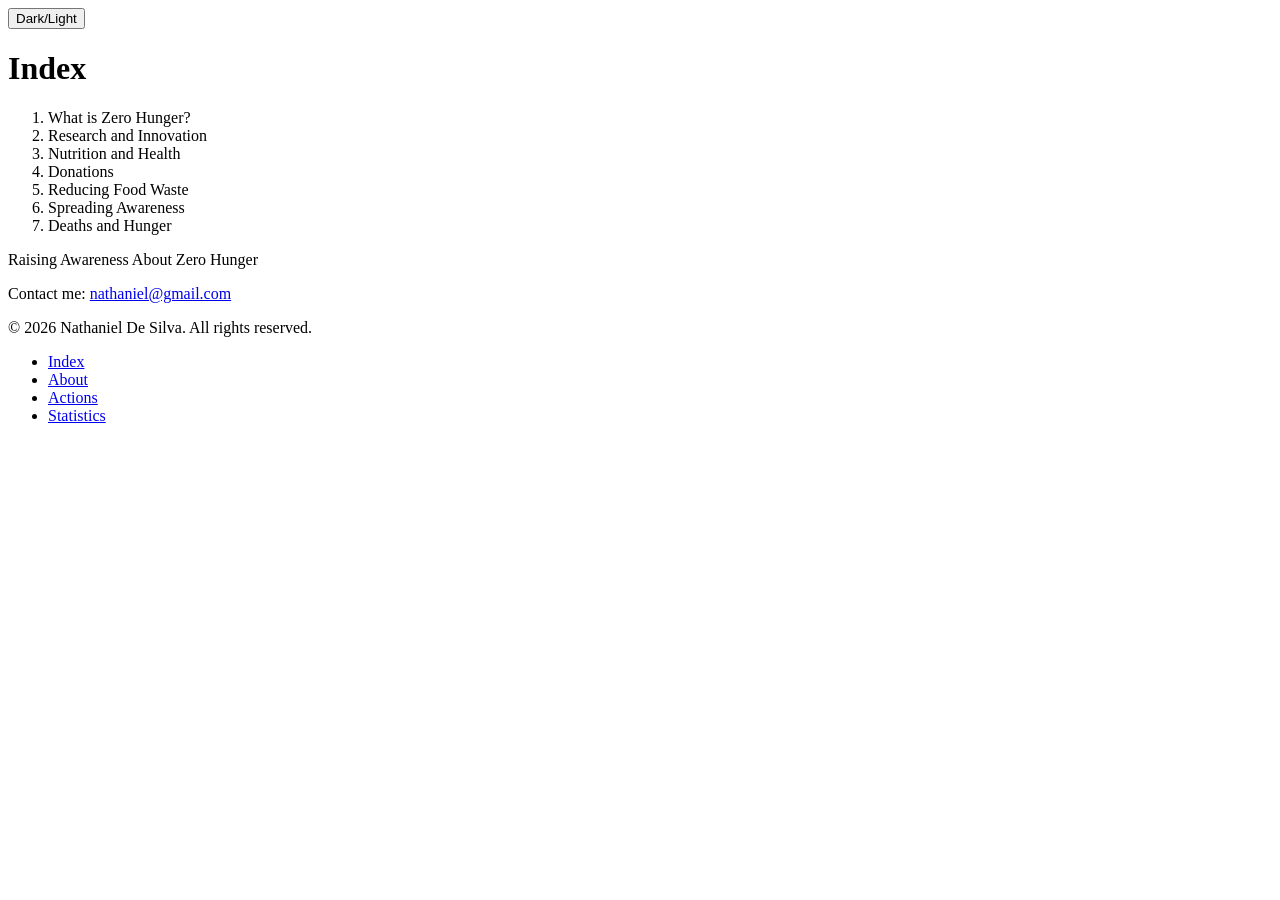
==== index.html @ 407d355f "Add files via upload" ====
<!DOCTYPE html>
<html lang="en">
    <head>
        <meta charset="UTF-8">
        <meta name="viewport" content="width=device-width, initial-scale=1.0">
            <title>Raising Awareness About Zero Hunger</title>
        <link rel="stylesheet" href="css/style.css">
    </head>
    <body>
        <!--Javascript button-->
       <button class="button1" onclick="myFunction()">Dark/Light</button>

       <!--text inside content boxes-->
       <div class="content1">
            <h1 class="head">Index</h1>
            <ol>
                <li>What is Zero Hunger?</li>

                <li>Research and Innovation</li>

                <li>Nutrition and Health</li>

                <li>Donations</li>

                <li>Reducing Food Waste</li>

                <li>Spreading Awareness</li>

                <li>Deaths and Hunger</li>
                
            </ol>
       </div>

    <footer class="foots">
        <p>Raising Awareness About Zero Hunger</p>

        <p>
            Contact me:
            <a href="mailto:nathaniel@gmail.com">
                 nathaniel@gmail.com
            </a>
        </p>

        <p>
             &copy; 2026 Nathaniel De Silva. All rights reserved.
        </p>
    </footer>

    <ul>
        <!-- Navigation bar-->
        <li><a class="active" href="index.html">Index</a></li>
        <li><a href="about.html">About</a></li>
        <li><a href="actions.html">Actions</a></li>
        <li><a href="statistics.html">Statistics</a></li>
    </ul>
    <script src="js/main.js"></script>
    </body>
</html>
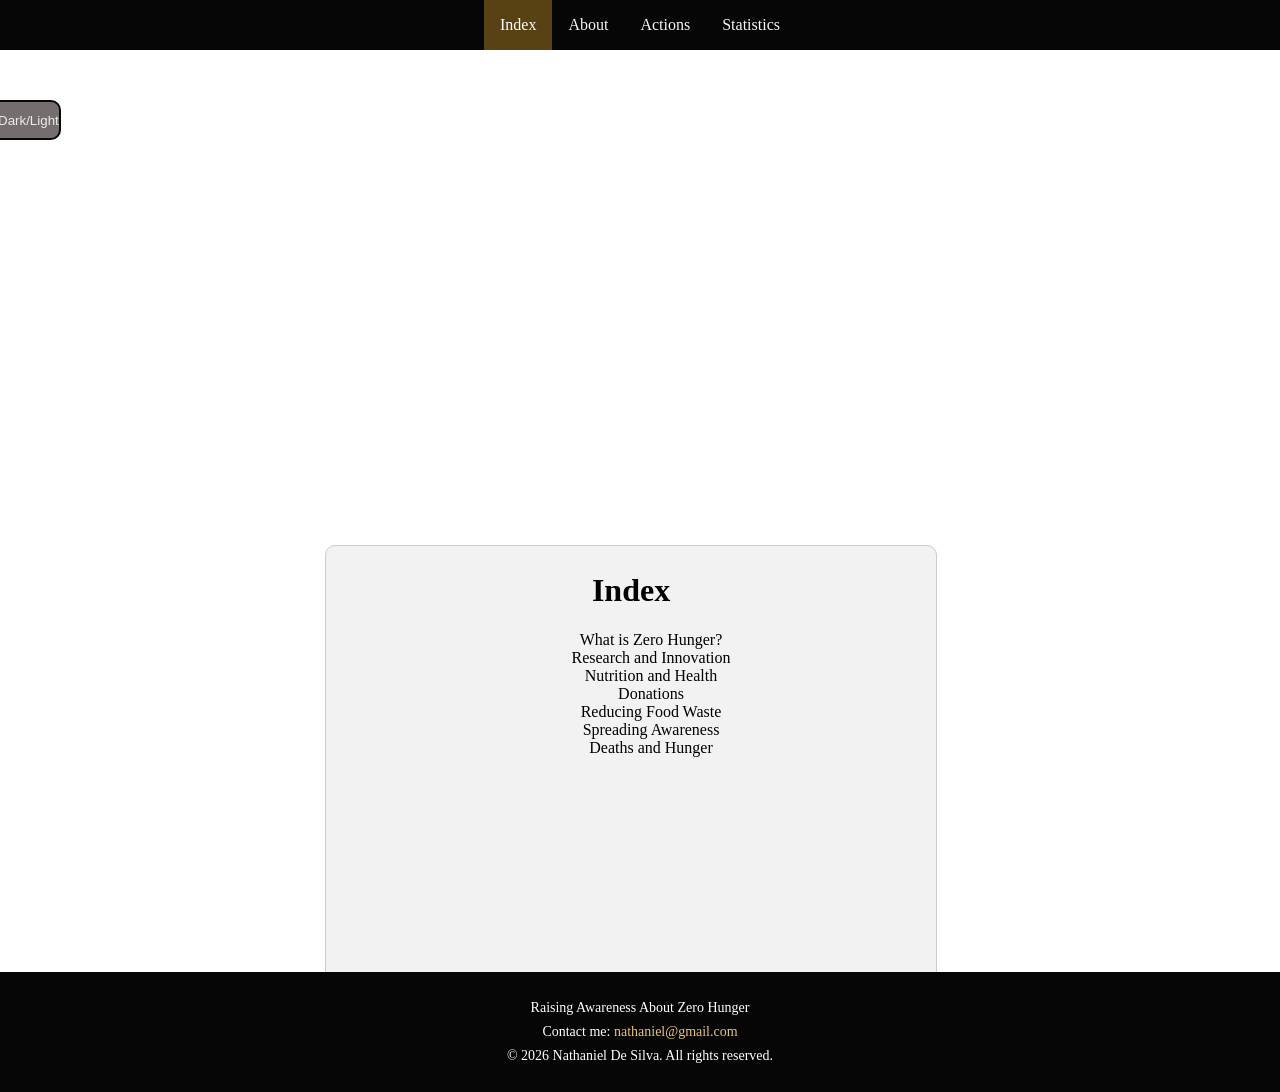
==== commit 40ff1b67: "Update index.html" ====
--- a/index.html
+++ b/index.html
@@ -4,7 +4,7 @@
         <meta charset="UTF-8">
         <meta name="viewport" content="width=device-width, initial-scale=1.0">
             <title>Raising Awareness About Zero Hunger</title>
-        <link rel="stylesheet" href="css/style.css">
+        <link rel="stylesheet" href="style.css">
     </head>
     <body>
         <!--Javascript button-->
@@ -53,6 +53,6 @@
         <li><a href="actions.html">Actions</a></li>
         <li><a href="statistics.html">Statistics</a></li>
     </ul>
-    <script src="js/main.js"></script>
+    <script src="main.js"></script>
     </body>
-</html>+</html>
--- a/style.css
+++ b/style.css
@@ -0,0 +1,401 @@
+/*navigation bar*/
+ul{  
+    list-style-type: none; 
+    margin: 0;
+    padding: 0;
+    width: 100%;
+    background-color: #060606;
+    position: fixed;
+    top: 0;
+    left: 0;
+    height: 50px;
+    display: flex;
+    justify-content: center;
+    z-index: 1000;
+    box-sizing: border-box;
+    align-items: center;
+}
+
+ul li {
+    flex: 0 1 auto;
+}
+
+ul li a {
+    display: block;
+    color: rgb(250, 245, 245);
+    padding: 16px 16px;
+    text-decoration: none;
+    white-space: nowrap;
+}
+ul li a:hover:not(.active) {
+    background-color: #313442;
+}
+
+ul li a.active {
+    background-color: #584213;
+    color: white;
+}
+
+/*buttons section*/
+.button1{
+    display: block;
+    position: relative;
+    margin: 5px;
+    margin-top: 50px;
+    right: 14px;
+    width: 70px;
+    height: 40px;
+    padding: 5px;
+    border: 2px solid rgb(8, 8, 8);
+    border-radius: 10px;
+    background-color: rgb(116, 110, 110);
+    color: #edecec;
+    cursor: pointer;
+    z-index: 999;
+}
+
+.button2{
+    display: block;
+    position: relative;
+    margin: 5px;
+    margin-top: 10px;
+    right: 14px;
+    width: 70px;
+    height: 40px;
+    padding: 5px;
+    border: 2px solid rgb(8, 8, 8);
+    border-radius: 10px;
+    background-color: rgb(116, 110, 110);
+    color: #edecec;
+}
+
+/*boxes for text/content in them section*/
+.content1{
+    display: block;
+    position: relative;
+    margin: 5px;
+    padding: 5px;
+    width: 600px;
+    height: 535px;
+    top: 400px;
+    left: 320px;
+}
+
+.head{
+    text-align: center;
+    font-size: 200%;
+}
+ol{
+    text-align: center;
+    list-style-type:none;
+}
+
+.content2{
+    display: block;
+    position: relative;
+    margin: 20px auto;
+    padding: 15px;
+    width: 950px;
+    min-height: 535px;
+    top: 385px;
+}
+
+.content3{
+    display: block;
+    position: relative;
+    margin: 5px;
+    padding: 5px;
+    width: 950px;
+    height: 535px;
+    top: 400px;
+    left: 120px;
+}
+.header{
+    text-align: center;
+}
+
+/*images for webpages*/
+
+img{
+    display: block;
+    position: relative;
+    border: 2px solid black;
+    border-radius: 4px;
+    padding: 1px;
+    width: 150px;
+    max-width: 100%;
+    height: 170px;
+    margin: 0 auto 20px auto;
+}
+.image {
+    display: flex;
+    justify-content: center;
+    flex-wrap: wrap;
+}
+.image img {
+    width: 300px;
+    height: 190px;
+}
+
+/*light mode*/
+body {
+    margin: 0;
+    box-sizing: border-box;
+    padding-top: 50px;
+    width: 100%;
+    height: 50vh;
+    background-image: url("../image/hunger2.jpg");
+    background-size: cover;
+    background-position: center;
+    background-repeat: no-repeat;
+    background-attachment: scroll;
+    color: black;
+    background-color: white;
+    transition: 0.3s;
+}
+
+.content1{
+    background-color: #f2f2f2;
+    color: black;
+    border: 1px solid #cccccc;
+    border-radius: 10px;
+    transition: 0.3s;
+}
+
+.content2{
+    background-color: #f2f2f2;
+    color: black;
+    border: 1px solid #cccccc;
+    border-radius: 10px;
+    transition: 0.3s;
+}
+
+.content3 {
+    background-color: #f2f2f2;
+    color: black;
+    border: 1px solid #cccccc;
+    border-radius: 10px;
+    transition: 0.3s;
+}
+
+/*Dark Mode*/
+.dark-mode{
+    background-color: black;
+    color: white;
+}
+/*State Management*/
+body.dark-mode .content1 {
+    background-color: #252525;
+    color: rgb(194, 90, 90);
+    border-color: #444444;
+}
+
+body.dark-mode .content2 {
+    background-color: #252525;
+    color: rgb(194, 90, 90);
+    border-color: #444444;
+}
+
+body.dark-mode .content3 {
+    background-color: #252525;
+    color: rgb(194, 90, 90);
+    border-color: #444444;
+}
+
+body.dark-mode a {
+    color: rgb(194, 90, 90);
+}
+
+body.dark-mode .button1 {
+    color: rgb(149, 149, 55);
+    border-color: #444444;
+}
+body.dark-mode .foots{
+    color: rgb(119, 42, 78);
+    border-color: #444444;
+}
+
+body.dark-mode .tab-content {
+    background-color: #252525;
+    color: rgb(158, 105, 48);
+    border-color: #555;
+}
+
+body.dark-mode .tab-button:not(.active) {
+    background-color: #333;
+    color: rgb(158, 105, 48);
+    border-color: #555;
+}
+
+body.dark-mode .tab-button:hover {
+    background-color: #484848;
+}
+
+body.dark-mode .foots {
+    background-color: #252525;
+    color: rgb(124, 34, 34);
+}
+
+/* Tabbed layout */
+.tab-buttons {
+    display: flex;
+    flex-wrap: wrap;
+    justify-content: center;
+    gap: 5px;
+    margin: 20px 0 0;
+}
+
+.tab-button {
+    padding: 12px 16px;
+    border: 1px solid #333;
+    border-radius: 6px 6px 0 0;
+    background-color: #ddd;
+    color: #111;
+    cursor: pointer;
+    font-size: 15px;
+}
+
+.tab-button:hover {
+    background-color: #bbb;
+}
+
+.tab-button.active {
+    background-color: #584213;
+    color: white;
+}
+
+/* Hide inactive content panels */
+.tab-content {
+    display: none;
+    padding: 20px;
+    min-height: 250px;
+    background-color: white;
+    color: black;
+    border: 1px solid #ccc;
+    border-radius: 0 0 8px 8px;
+}
+
+.tab-content.active {
+    display: block;
+}
+
+/*footer*/
+.foots {
+    position: relative;
+    width: 100%;
+    box-sizing: border-box;
+    margin-top: 280px;
+    margin-left: 0px;
+    padding: 20px;
+    background-color: #060606;
+    color: white;
+    text-align: center;
+    font-size: 14px;
+    clear: both;
+}
+
+.foots p {
+    margin: 8px 0;
+}
+
+.foots a {
+    color: #e6c477;
+    text-decoration: none;
+}
+
+.foots a:hover {
+    text-decoration: underline;
+}
+
+/* Mobile responsive layout */
+@media screen and (max-width: 600px) {
+
+    /*Navigation bar*/
+    ul {
+        height: auto;
+        min-height: 50px;
+        flex-wrap: wrap;
+    }
+
+    ul li a {
+        padding: 16px 8px;
+        font-size: 13px;
+    }
+
+    body {
+        padding-top: 60px;
+    }
+
+    /*Content boxes*/
+    .content1,
+    .content2,
+    .content3 {
+        width: 94%;
+        max-width: 100%;
+        min-height: 0;
+        height: auto;
+
+        margin: 15px auto;
+        padding: 12px;
+
+        top: 0;
+        left: 0;
+    }
+
+    /*Buttons*/
+    .button1,
+    .button2 {
+        position: relative;
+        right: auto;
+        margin: 10px;
+        width: 70px;
+        height: 40px;
+    }
+
+    .button1 {
+        margin-top: 10px;
+    }
+
+    /*Headings*/
+    .head {
+        font-size: 150%;
+    }
+
+    /*Images*/
+    .image {
+        gap: 10px;
+    }
+
+    .image img {
+        width: 100%;
+        max-width: 300px;
+        height: auto;
+        aspect-ratio: 300 / 190;
+        object-fit: cover;
+    }
+
+    /*Tabs*/
+    .tab-buttons {
+        gap: 5px;
+    }
+
+    .tab-button {
+        padding: 10px;
+        font-size: 13px;
+    }
+
+    .tab-content {
+        box-sizing: border-box;
+        width: 100%;
+        padding: 12px;
+        min-height: 0;
+        overflow-wrap: anywhere;
+    }
+
+    /*Footer*/
+    .foots {
+        margin-top: 30px;
+        padding: 15px;
+        font-size: 13px;
+    }
+}
